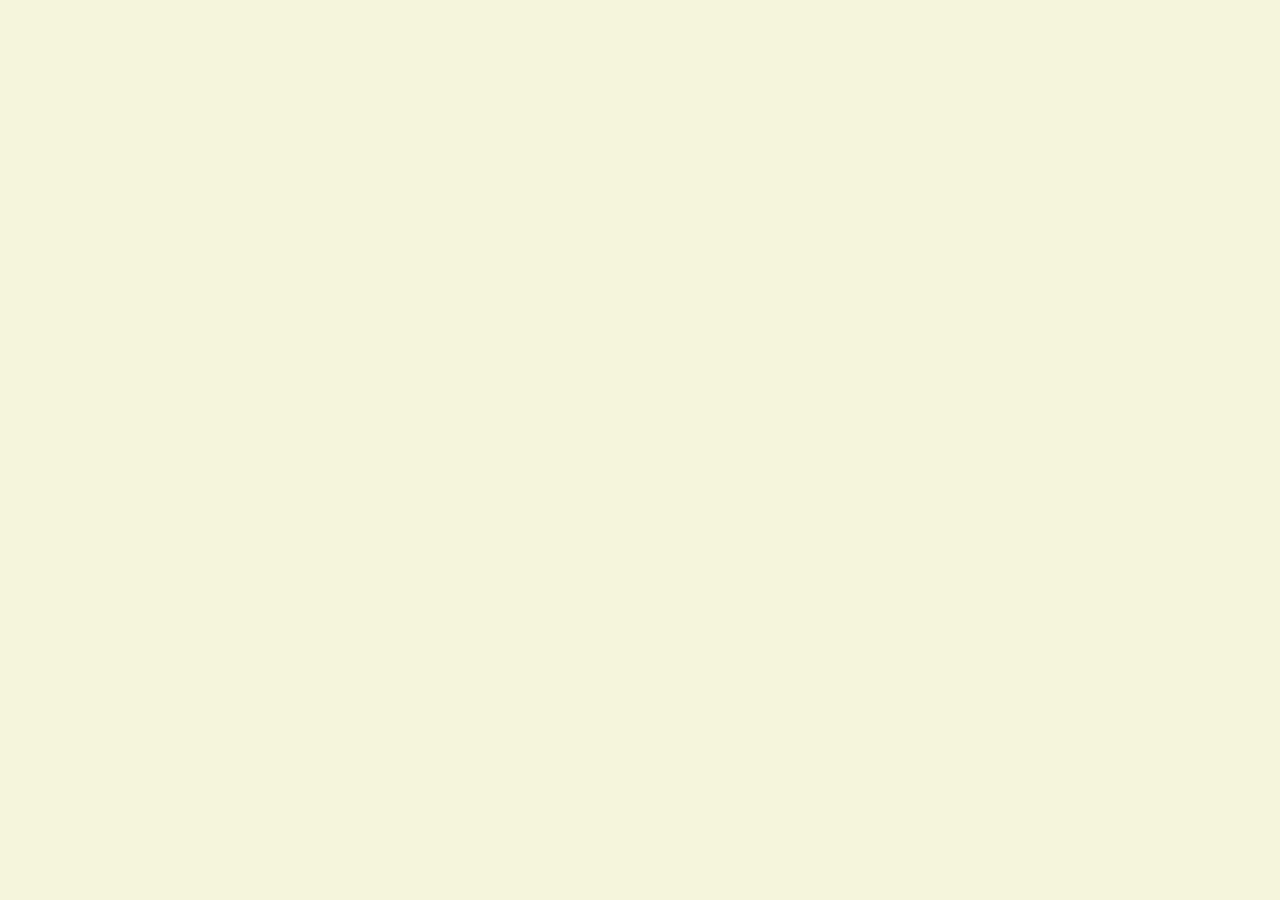
==== frontend/adatok.html @ 4a3ddcda "kezdőoldal elkészítése" ====
<!DOCTYPE html>
<html lang="en">
<head>
    <meta charset="UTF-8">
    <meta name="viewport" content="width=device-width, initial-scale=1.0">
    <title>Adatok</title>
    <link rel="stylesheet" href="index.css">
</head>
<body>
    
</body>
</html>
---- frontend/index.css ----
* {
    margin: 0;
    padding: 0;
    box-sizing: border-box;
    font-family: 'Times New Roman', Times, serif
}

body {
    height: 100vh;
    display: flex;
    align-items: center;
    justify-content: center;
    background: beige;
}

.login-container {
    background-color: lightblue;
    padding: 2.5rem;
    border-radius: 16px;
    box-shadow: 4px 12px 36px;
    width: 100%;
    max-width: 400px;
    text-align: center;
}

.login-container h1 {
    color: blue;
    font-size: 2.2em;
    margin-bottom: 0.1em;
}

.subtitle {
    color: gray;
    margin-bottom: 2em;
    font-size: 1em;
}

.form-group {
    text-align: left;
    margin-bottom: 1em;
}

label {
    display: block;
    font-weight: bold;
    color: black;
    margin-bottom: 0.5em;
}

input {
    width: 100%;
    padding: 0.75em;
    border: 2px solid gray;
    border-radius: 8px;
    font-size: 1em;
}

input:focus {
    border-color: blue;
    outline: none;
}


button {
    width: 100%;
    padding: 0.75em;
    background-color: blue;
    color: beige;
    border:none;
    border-radius: 8px;
    font-size: 1em;
    font-weight: bold;
    cursor: pointer;
}

button:hover {
    background-color: rgba(0, 0, 255, 0.5);
}

.error-message {
    color: red;
    font-size: 1em;
    margin-top: 10px;
    text-align: center;
}


.footer-text {
    margin-top: 2em;
    font-size: 0.9em;
    color: gray;
}

@media (max-width: 480px) {
  .login-container {
    margin: 1em;
    padding: 2em;
  }
}

.options {
    display: flex;
    justify-content: center;
    align-items: center;
    gap: 3em;
    background-color: lightblue;
    padding: 3em;
    border-radius: 16px;
    box-shadow: 4px 12px 36px;
    flex-wrap: wrap;
}

.opciok {
    background-color: white;
    padding: 1em;
    border-radius: 16px;
    width: 160px;
    height: 160px;
    text-align: center;
    cursor: pointer;
}

.emoji {
    font-size: 4em;
    margin-bottom: 0.2em;
}

.opciok a {
    display: block;
    text-decoration: none;
    color: blue;
    font-weight: bold;
    font-size: 1em;
}

.opciok a:hover {
    color: rgba(0, 0, 255, 0.5);
    text-decoration: underline;
}
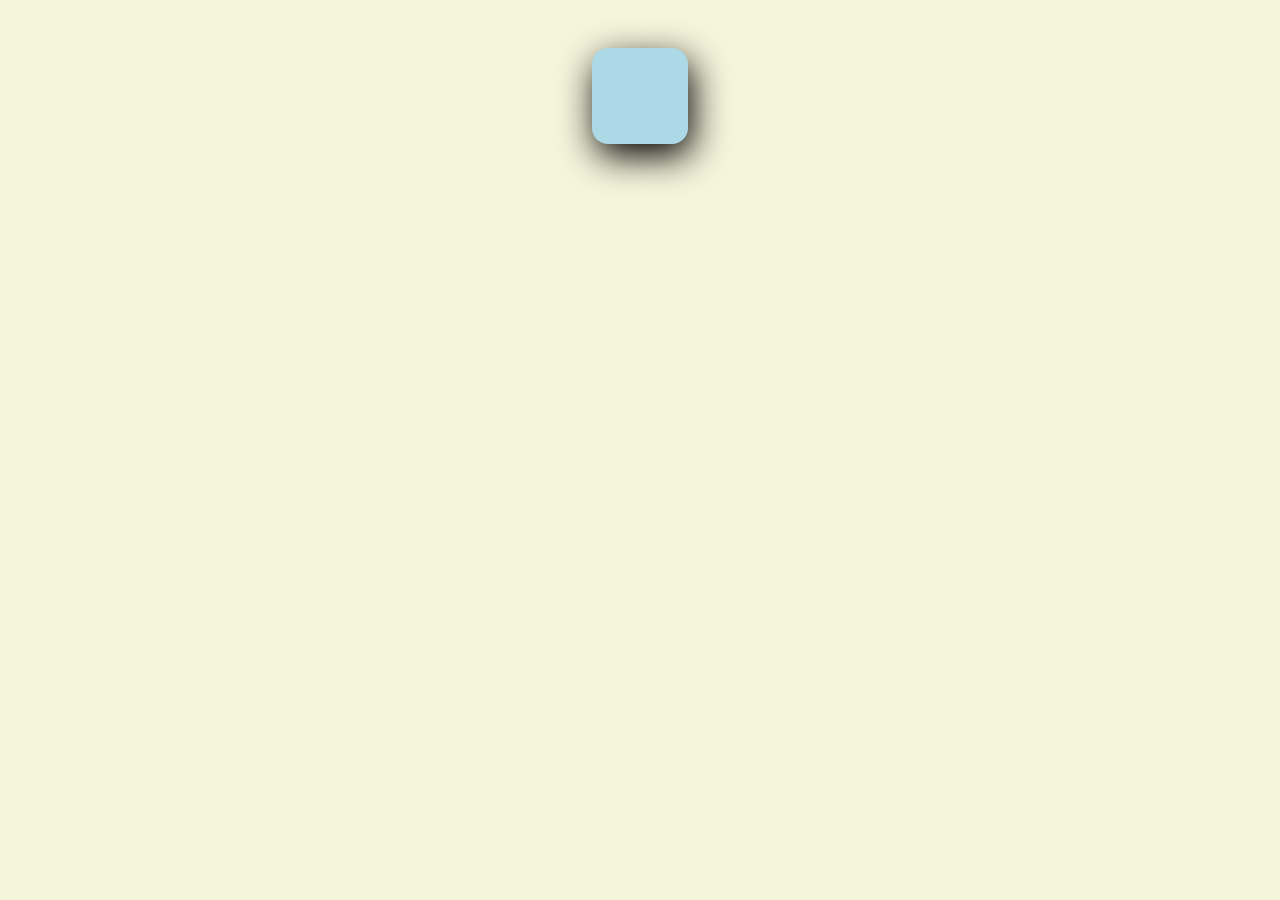
==== commit 8a94e513: "kezdőoldal 1.2" ====
--- a/frontend/adatok.html
+++ b/frontend/adatok.html
@@ -7,6 +7,8 @@
     <link rel="stylesheet" href="index.css">
 </head>
 <body>
-    
+    <div class="hatter">
+        
+    </div>
 </body>
 </html>
--- a/frontend/index.css
+++ b/frontend/index.css
@@ -2,15 +2,17 @@
     margin: 0;
     padding: 0;
     box-sizing: border-box;
-    font-family: 'Times New Roman', Times, serif
+    font-family: 'Times New Roman', Times, serif;
+    text-align: center;
 }
 
 body {
-    height: 100vh;
+    min-height: 100vh;
     display: flex;
+    flex-direction: column;
     align-items: center;
-    justify-content: center;
     background: beige;
+    padding-top: 3em;
 }
 
 .login-container {
@@ -23,6 +25,22 @@
     text-align: center;
 }
 
+.fejlec {
+    margin-bottom: 2.5em;
+}
+
+.udvozles {
+    font-size: 3em;
+    font-weight: bold;
+    color: blue;
+    margin-bottom: 0.1em;
+}
+
+.fejlec h1 {
+    font-size: 1em;
+    color: gray;
+    font-weight: normal;
+}
 .login-container h1 {
     color: blue;
     font-size: 2.2em;
@@ -98,7 +116,7 @@
   }
 }
 
-.options {
+.hatter {
     display: flex;
     justify-content: center;
     align-items: center;
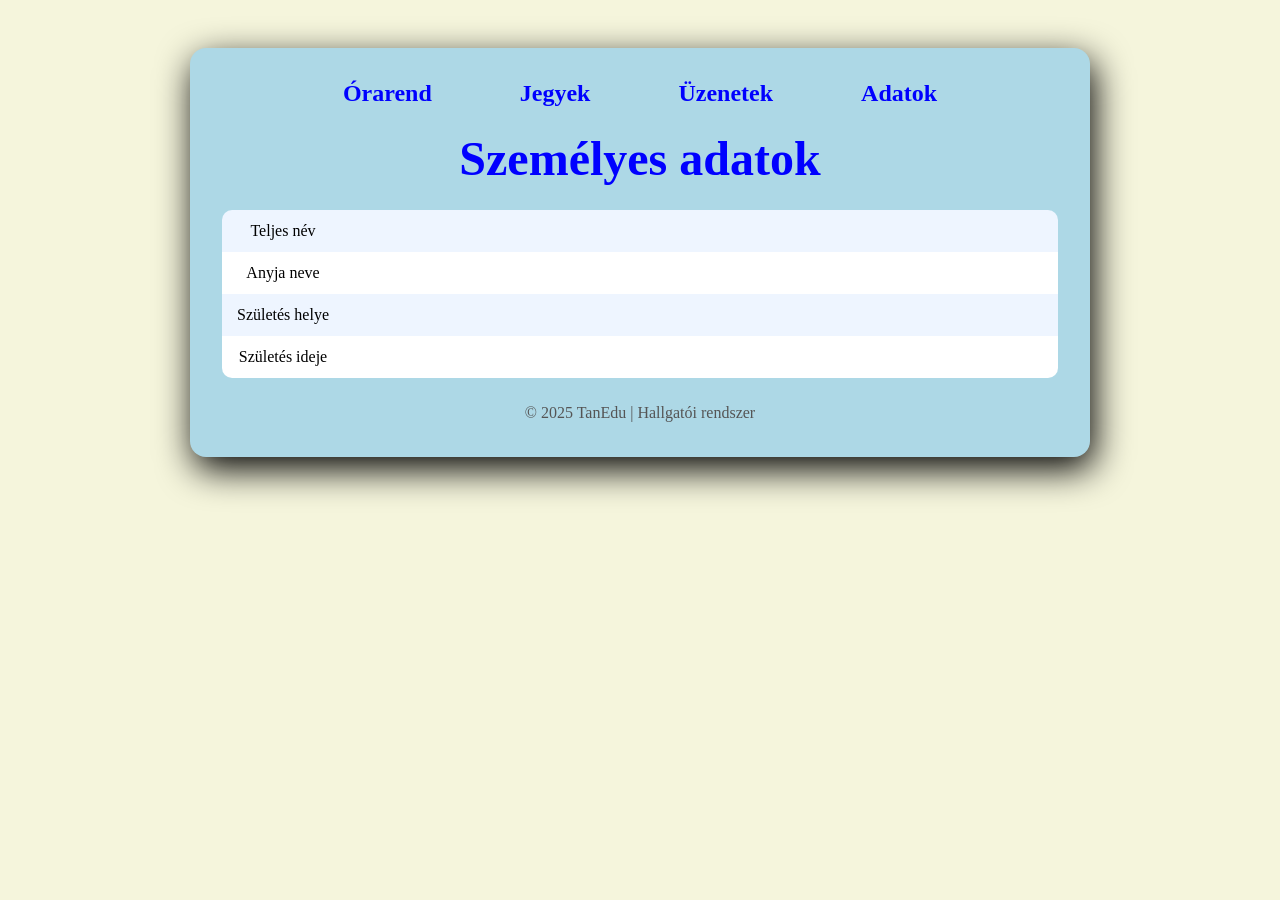
==== commit bc415e2c: "Adatok oldal elkészítése" ====
--- a/frontend/adatok.html
+++ b/frontend/adatok.html
@@ -8,7 +8,34 @@
 </head>
 <body>
     <div class="hatter">
-        
+        <div class="nav-sor">
+            <a href="orarend.html">Órarend</a>
+            <a href="jegyek.html">Jegyek</a>
+            <a href="uzenetek.html">Üzenetek</a>
+            <a href="adatok.html">Adatok</a>
+        </div>
+        <p class="udvozles">Személyes adatok</p>
+        <table class="tablazat">
+            <tr>
+                <td>Teljes név</td>
+                <td></td>
+            </tr>
+            <tr>
+                <td>Anyja neve</td>
+                <td></td>
+            </tr>
+            <tr>
+                <td>Születés helye</td>
+                <td></td>
+            </tr>
+            <tr>
+                <td>Születés ideje</td>
+                <td></td>
+            </tr>
+        </table>
+        <footer class="footer-text">
+        © 2025 TanEdu | Hallgatói rendszer
+        </footer>
     </div>
 </body>
 </html>
--- a/frontend/index.css
+++ b/frontend/index.css
@@ -13,6 +13,7 @@
     align-items: center;
     background: beige;
     padding-top: 3em;
+    padding-bottom: 3em;
 }
 
 .login-container {
@@ -33,7 +34,6 @@
     font-size: 3em;
     font-weight: bold;
     color: blue;
-    margin-bottom: 0.1em;
 }
 
 .fejlec h1 {
@@ -89,6 +89,7 @@
     font-size: 1em;
     font-weight: bold;
     cursor: pointer;
+    margin-bottom: 2em;
 }
 
 button:hover {
@@ -109,49 +110,160 @@
     color: gray;
 }
 
-@media (max-width: 480px) {
-  .login-container {
-    margin: 1em;
+.hatter {
+    display: flex;
+    flex-direction: row;
+    align-items: center;
+    justify-content: center; 
+    gap: 1.5em;
+    background-color: lightblue;
     padding: 2em;
-  }
-}
-
-.hatter {
-    display: flex;
-    justify-content: center;
-    align-items: center;
-    gap: 3em;
-    background-color: lightblue;
-    padding: 3em;
     border-radius: 16px;
     box-shadow: 4px 12px 36px;
-    flex-wrap: wrap;
+    width: 100%;
+    max-width: 900px;
+    margin: 0 auto;
+    flex-wrap: wrap; 
+}
+
+.opciok, .nav-sor {
+    display: flex;
+    justify-content: center;
+    gap: 1em;
+}
+
+.opciok a, .nav-sor a {
+    text-decoration: none;
+    color: blue;
+    font-weight: bold;
+    font-size: 1em;
+}
+
+.opciok a:hover, .nav-sor a:hover {
+    color: rgba(0, 0, 255, 0.5);
+    text-decoration: underline;
 }
 
 .opciok {
     background-color: white;
     padding: 1em;
+    margin: .25em .75em .25em .75em;
     border-radius: 16px;
     width: 160px;
     height: 160px;
     text-align: center;
     cursor: pointer;
+    display: flex;
+    flex-direction: column;
+    justify-content: center;
+    align-items: center;
+}
+
+.nav-sor {
+    padding: 0em 5em 0 5em;
+    width: 100%;
+    max-width: 1000px;
+    background-color: transparent;
+}
+
+.nav-sor a{
+    font-size: x-large;
+    padding: 0 1.5em 0 1.5em;
 }
 
 .emoji {
-    font-size: 4em;
-    margin-bottom: 0.2em;
-}
-
-.opciok a {
+    font-size: 4.55em;
+    margin-bottom: 0.1em;
+}
+
+.menu {
+    display: flex;
+    justify-content: center;
+    flex-wrap: wrap;
+    gap: 2.5em;
+    margin: 2em 0 1em;
+    width: 100%;
+}
+
+.tablazat-container {
     display: block;
-    text-decoration: none;
-    color: blue;
-    font-weight: bold;
-    font-size: 1em;
-}
-
-.opciok a:hover {
-    color: rgba(0, 0, 255, 0.5);
-    text-decoration: underline;
-}+    background: white;
+    padding: 1.5em;
+    border-radius: 15px;
+    max-width: 1000px;
+    width: 90%;
+    margin: 0em .5em 0em .5em;
+}
+
+.tablazat {
+    width: 100%;
+    border-collapse: collapse;
+    text-align: center;
+    min-width: 700px;
+    border-radius: 10px;
+    overflow: hidden;
+    justify-content: center;
+    vertical-align: center;
+}
+
+.tablazat th {
+    background: blue;
+    color: white;
+    padding: 1em;
+    font-size: 1em;
+    text-transform: uppercase;
+}
+
+.tablazat td {
+    padding: 1em;
+}
+
+.tablazat td:first-child {
+    text-align: center;
+    padding: .75em 0em .75em .75em;
+    width: 110px;
+}
+
+.tablazat tr:nth-child(even) {
+    background-color: #ffffff;
+}
+
+.tablazat tr:nth-child(odd) {
+    background-color: #eef5ff;
+}
+
+.tanar {
+    display: block;
+    font-size: 1em;
+    color: #666;
+    margin-top: 0.25em;
+}
+
+.footer-text {
+    text-align: center;
+    margin: 0.15em 0 0.15em 0;
+    font-size: 1em;
+    color: #555;
+    width: 100%;
+}
+
+@media (max-width: 480px) {
+    .menu {
+        flex-direction: column;
+        gap: 1em;
+    }
+
+    .oldalcim {
+        font-size: 2em;
+    }
+
+    .orarend {
+        min-width: 500px;
+        font-size: 1em;
+    }
+    
+    .login-container {
+    margin: 1em;
+    padding: 2em;
+    }
+}
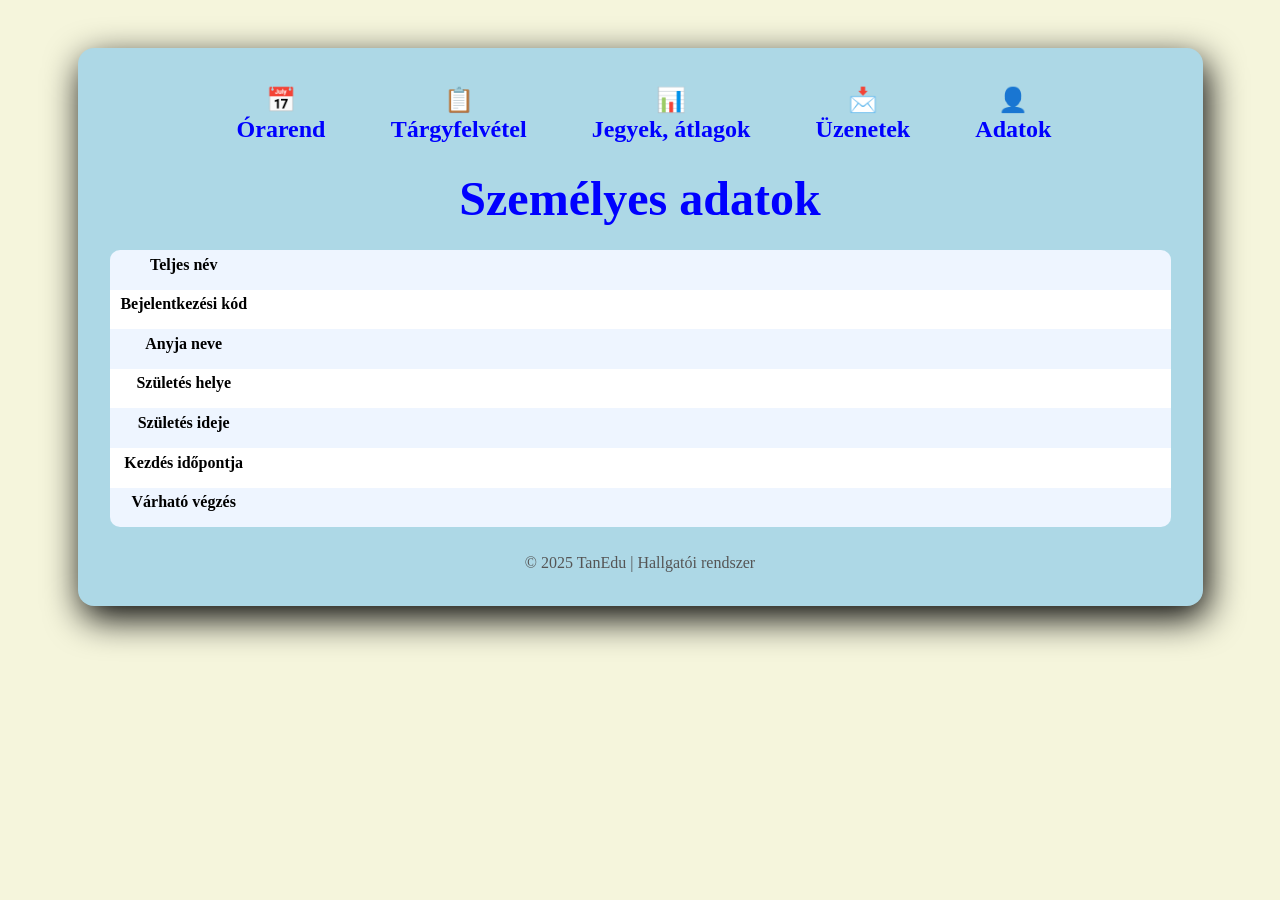
==== commit f6e6f924: "formázások és targyfelvetel.html létrehozása" ====
--- a/frontend/adatok.html
+++ b/frontend/adatok.html
@@ -9,15 +9,20 @@
 <body>
     <div class="hatter">
         <div class="nav-sor">
-            <a href="orarend.html">Órarend</a>
-            <a href="jegyek.html">Jegyek</a>
-            <a href="uzenetek.html">Üzenetek</a>
-            <a href="adatok.html">Adatok</a>
+            <a href="orarend.html"><span>📅</span>Órarend</a>
+            <a href="targyfelvetel.html"><span>📋</span>Tárgyfelvétel</a>
+            <a href="jegyek.html"><span>📊</span>Jegyek, átlagok</a>
+            <a href="uzenetek.html"><span>📩</span>Üzenetek</a>
+            <a href="adatok.html"><span>👤</span>Adatok</a>
         </div>
         <p class="udvozles">Személyes adatok</p>
         <table class="tablazat">
             <tr>
                 <td>Teljes név</td>
+                <td></td>
+            </tr>
+            <tr>
+                <td>Bejelentkezési kód</td>
                 <td></td>
             </tr>
             <tr>
@@ -32,6 +37,14 @@
                 <td>Születés ideje</td>
                 <td></td>
             </tr>
+            <tr>
+                <td>Kezdés időpontja</td>
+                <td></td>
+            </tr>
+            <tr>
+                <td>Várható végzés</td>
+                <td></td>
+            </tr>
         </table>
         <footer class="footer-text">
         © 2025 TanEdu | Hallgatói rendszer
--- a/frontend/index.css
+++ b/frontend/index.css
@@ -121,7 +121,7 @@
     border-radius: 16px;
     box-shadow: 4px 12px 36px;
     width: 100%;
-    max-width: 900px;
+    max-width: 1125px;
     margin: 0 auto;
     flex-wrap: wrap; 
 }
@@ -141,6 +141,9 @@
 
 .opciok a:hover, .nav-sor a:hover {
     color: rgba(0, 0, 255, 0.5);
+}
+
+.opciok a:hover{
     text-decoration: underline;
 }
 
@@ -160,16 +163,32 @@
 }
 
 .nav-sor {
-    padding: 0em 5em 0 5em;
+    padding: 0 4em 0 4.5em;
     width: 100%;
     max-width: 1000px;
     background-color: transparent;
-}
-
-.nav-sor a{
+    display: flex;
+    justify-content: space-around;
+    align-items: center;
+}
+
+.nav-sor a {
     font-size: x-large;
-    padding: 0 1.5em 0 1.5em;
-}
+    padding: .15em 0.5em; 
+    text-align: center;
+    display: flex;
+    flex-direction: column;
+    align-items: center;
+}
+
+.nav-sor a span {
+    display: flex;
+    margin: auto;
+    padding: .1em 0em .1em 0em;
+    flex-direction: column; 
+    align-items: center;
+}
+
 
 .emoji {
     font-size: 4.55em;
@@ -220,8 +239,11 @@
 
 .tablazat td:first-child {
     text-align: center;
-    padding: .75em 0em .75em .75em;
-    width: 110px;
+    padding: .35em .1em 1em 0em;
+    width: 150px;
+    font-weight: bold;
+    vertical-align: middle;
+    
 }
 
 .tablazat tr:nth-child(even) {
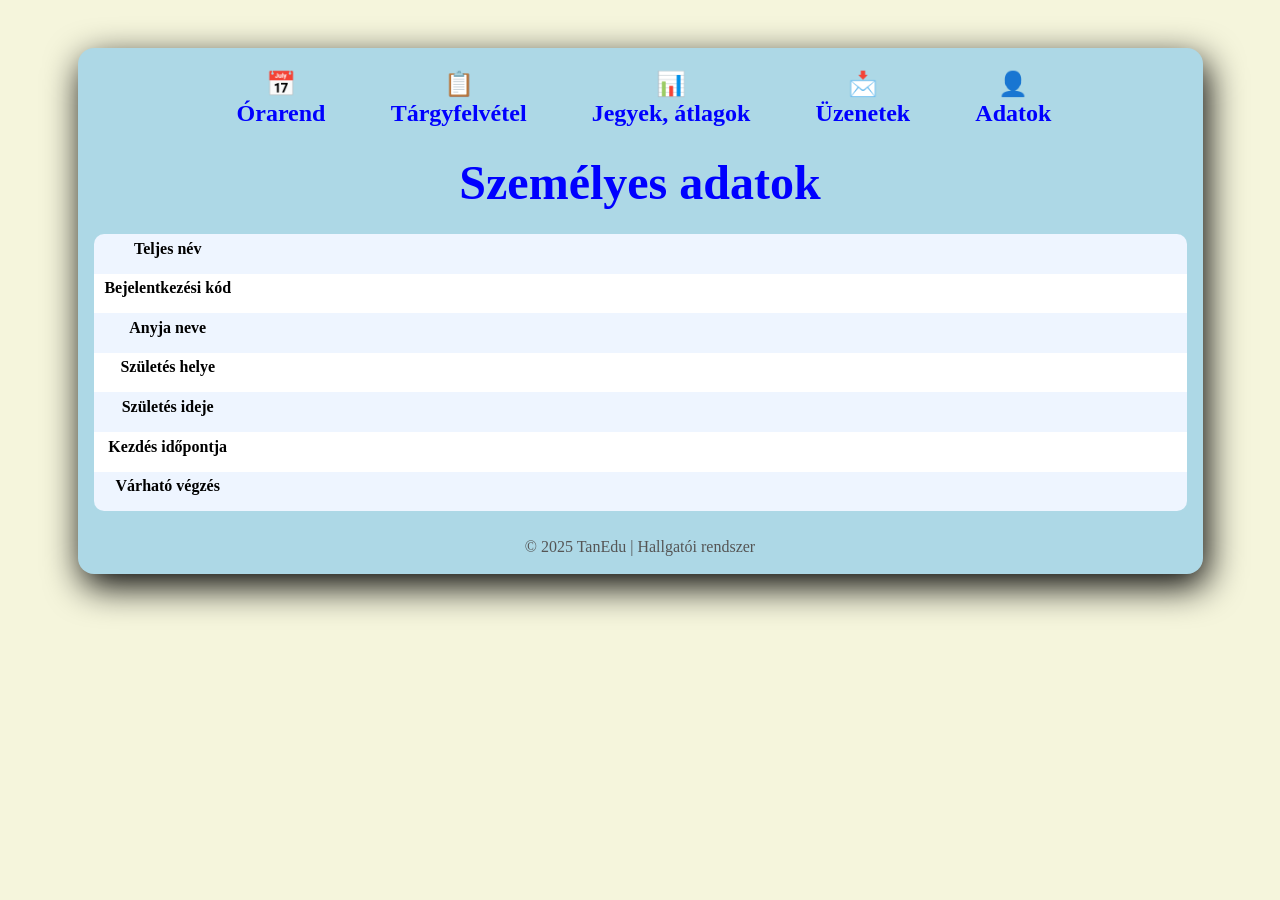
==== commit 40679dda: "Üzenetek oldal formázása" ====
--- a/frontend/adatok.html
+++ b/frontend/adatok.html
@@ -5,6 +5,7 @@
     <meta name="viewport" content="width=device-width, initial-scale=1.0">
     <title>Adatok</title>
     <link rel="stylesheet" href="index.css">
+    <script src="index.js"></script>
 </head>
 <body>
     <div class="hatter">
--- a/frontend/index.css
+++ b/frontend/index.css
@@ -41,6 +41,7 @@
     color: gray;
     font-weight: normal;
 }
+
 .login-container h1 {
     color: blue;
     font-size: 2.2em;
@@ -78,13 +79,12 @@
     outline: none;
 }
 
-
 button {
     width: 100%;
     padding: 0.75em;
     background-color: blue;
     color: beige;
-    border:none;
+    border: none;
     border-radius: 8px;
     font-size: 1em;
     font-weight: bold;
@@ -102,7 +102,6 @@
     margin-top: 10px;
     text-align: center;
 }
-
 
 .footer-text {
     margin-top: 2em;
@@ -114,16 +113,16 @@
     display: flex;
     flex-direction: row;
     align-items: center;
-    justify-content: center; 
+    justify-content: center;
     gap: 1.5em;
     background-color: lightblue;
-    padding: 2em;
+    padding: 1em;
     border-radius: 16px;
     box-shadow: 4px 12px 36px;
     width: 100%;
     max-width: 1125px;
     margin: 0 auto;
-    flex-wrap: wrap; 
+    flex-wrap: wrap;
 }
 
 .opciok, .nav-sor {
@@ -143,14 +142,14 @@
     color: rgba(0, 0, 255, 0.5);
 }
 
-.opciok a:hover{
+.opciok a:hover {
     text-decoration: underline;
 }
 
 .opciok {
     background-color: white;
     padding: 1em;
-    margin: .25em .75em .25em .75em;
+    margin: 1.5em 1em 1.5em 1em;
     border-radius: 16px;
     width: 160px;
     height: 160px;
@@ -174,7 +173,7 @@
 
 .nav-sor a {
     font-size: x-large;
-    padding: .15em 0.5em; 
+    padding: 0.15em 0.5em;
     text-align: center;
     display: flex;
     flex-direction: column;
@@ -184,11 +183,10 @@
 .nav-sor a span {
     display: flex;
     margin: auto;
-    padding: .1em 0em .1em 0em;
-    flex-direction: column; 
-    align-items: center;
-}
-
+    padding: 0.1em 0;
+    flex-direction: column;
+    align-items: center;
+}
 
 .emoji {
     font-size: 4.55em;
@@ -211,7 +209,7 @@
     border-radius: 15px;
     max-width: 1000px;
     width: 90%;
-    margin: 0em .5em 0em .5em;
+    margin: 0 0.5em;
 }
 
 .tablazat {
@@ -239,15 +237,14 @@
 
 .tablazat td:first-child {
     text-align: center;
-    padding: .35em .1em 1em 0em;
+    padding: 0.35em 0.1em 1em 0;
     width: 150px;
     font-weight: bold;
     vertical-align: middle;
-    
 }
 
 .tablazat tr:nth-child(even) {
-    background-color: #ffffff;
+    background-color: white;
 }
 
 .tablazat tr:nth-child(odd) {
@@ -263,11 +260,83 @@
 
 .footer-text {
     text-align: center;
-    margin: 0.15em 0 0.15em 0;
+    margin: 0.15em 0;
     font-size: 1em;
     color: #555;
     width: 100%;
 }
+.fokusz-tartalom {
+    display: flex;
+    width: 100%;
+    gap: 1.5em; 
+}
+
+.oldalsav {
+    background-color: transparent;
+    padding: 0.5em;
+    min-height: 70vh;
+    display: flex;
+    flex-direction: column;
+}
+
+.oldalsav button, .oldalsav a {
+    width: 100%;
+    padding: 1em;
+    margin-bottom: 0.1em;
+    border: none;
+    border-radius: 8px;
+    font-size: 1em;
+    font-weight: bold;
+    text-align: center;
+    cursor: pointer;
+    text-decoration: none;
+}
+
+.oldalsav button {
+    background-color: blue;
+    color: white;
+}
+
+.oldalsav a {
+    background-color: #add8e6;
+    color: black;
+}
+
+
+.uzenet-tartalom {
+    background-color: white;
+    padding: 1.5em;
+    min-height: 70vh;
+    display: flex;
+    flex-direction: column;
+    justify-content: space-between;
+    border-radius: 8px;
+}
+
+.uzenet-lista table {
+    width: 100%;
+    border-collapse: collapse;
+    table-layout: fixed;
+}
+
+.uzenet-lista tr:nth-child(odd) {
+    background-color: white;
+}
+
+.uzenet-lista tr:nth-child(even) {
+    background-color: #eef5ff;
+}
+
+.uzenet-lista td {
+    padding: 0.75em;
+    text-align: left;
+}
+
+.uzenet-vezerelemek {
+    margin-top: 1em;
+    text-align: center;
+}
+
 
 @media (max-width: 480px) {
     .menu {
@@ -285,7 +354,7 @@
     }
     
     .login-container {
-    margin: 1em;
-    padding: 2em;
+        margin: 1em;
+        padding: 2em;
     }
-}
+}
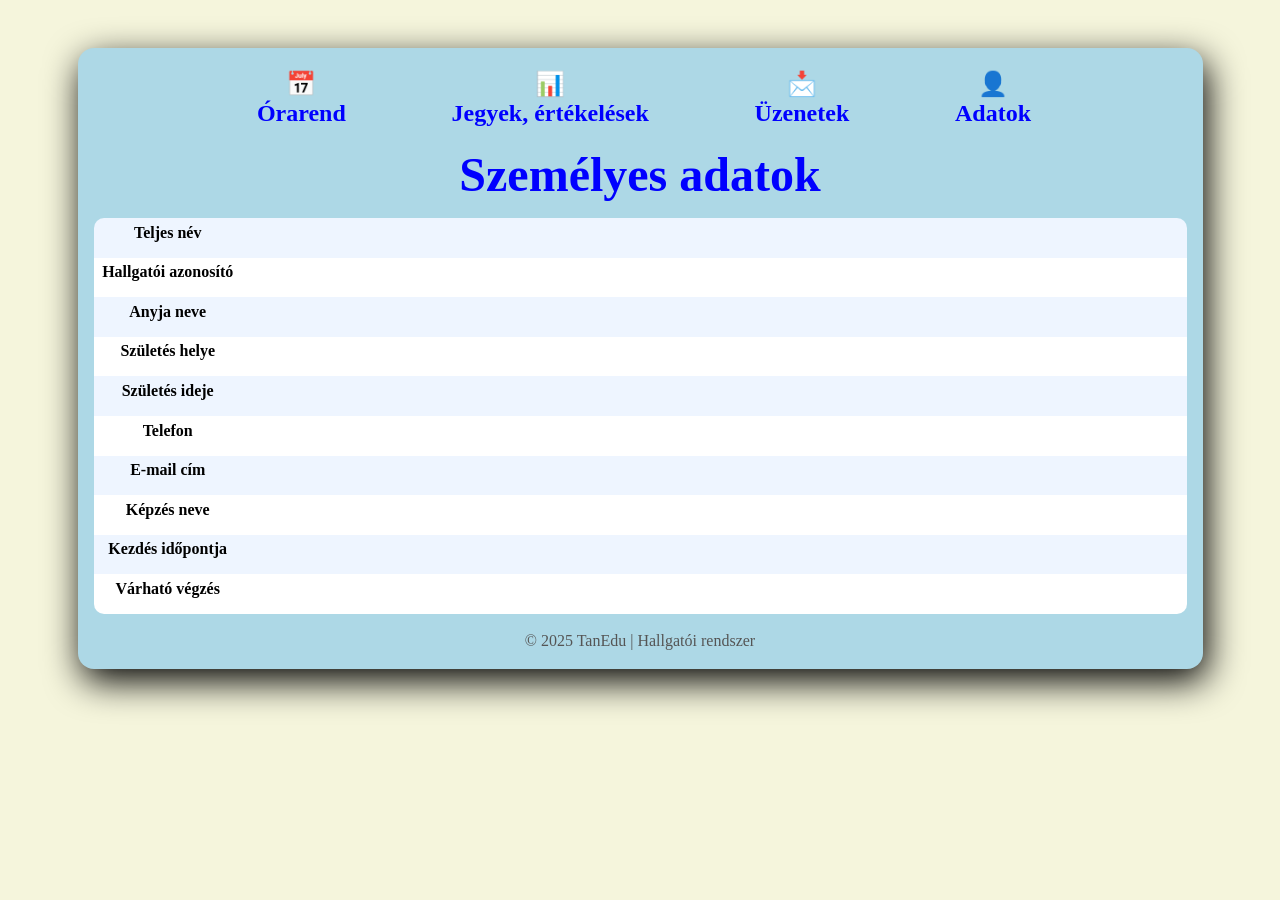
==== commit 1a7e7f0c: "jegyek.html design elkészítése" ====
--- a/frontend/adatok.html
+++ b/frontend/adatok.html
@@ -11,8 +11,7 @@
     <div class="hatter">
         <div class="nav-sor">
             <a href="orarend.html"><span>📅</span>Órarend</a>
-            <a href="targyfelvetel.html"><span>📋</span>Tárgyfelvétel</a>
-            <a href="jegyek.html"><span>📊</span>Jegyek, átlagok</a>
+            <a href="jegyek.html"><span>📊</span>Jegyek, értékelések</a>
             <a href="uzenetek.html"><span>📩</span>Üzenetek</a>
             <a href="adatok.html"><span>👤</span>Adatok</a>
         </div>
@@ -23,7 +22,7 @@
                 <td></td>
             </tr>
             <tr>
-                <td>Bejelentkezési kód</td>
+                <td>Hallgatói azonosító</td>
                 <td></td>
             </tr>
             <tr>
@@ -36,6 +35,18 @@
             </tr>
             <tr>
                 <td>Születés ideje</td>
+                <td></td>
+            </tr>
+            <tr>
+                <td>Telefon</td>
+                <td></td>
+            </tr>
+            <tr>
+                <td>E-mail cím</td>
+                <td></td>
+            </tr>
+            <tr>
+                <td>Képzés neve</td>
                 <td></td>
             </tr>
             <tr>
--- a/frontend/index.css
+++ b/frontend/index.css
@@ -114,7 +114,7 @@
     flex-direction: row;
     align-items: center;
     justify-content: center;
-    gap: 1.5em;
+    gap: 1em;
     background-color: lightblue;
     padding: 1em;
     border-radius: 16px;
@@ -149,7 +149,7 @@
 .opciok {
     background-color: white;
     padding: 1em;
-    margin: 1.5em 1em 1.5em 1em;
+    margin: 1.5em 3em 1.5em 3em;
     border-radius: 16px;
     width: 160px;
     height: 160px;
@@ -282,7 +282,7 @@
 .oldalsav button, .oldalsav a {
     width: 100%;
     padding: 1em;
-    margin-bottom: 0.1em;
+    margin-bottom: .1em;
     border: none;
     border-radius: 8px;
     font-size: 1em;
@@ -292,19 +292,14 @@
     text-decoration: none;
 }
 
-.oldalsav button {
-    background-color: blue;
-    color: white;
-}
-
 .oldalsav a {
-    background-color: #add8e6;
+    background-color: transparent;
     color: black;
 }
 
-
 .uzenet-tartalom {
     background-color: white;
+    margin: .5em;
     padding: 1.5em;
     min-height: 70vh;
     display: flex;
@@ -320,11 +315,11 @@
 }
 
 .uzenet-lista tr:nth-child(odd) {
-    background-color: white;
+    background-color:  #eef5ff;
 }
 
 .uzenet-lista tr:nth-child(even) {
-    background-color: #eef5ff;
+    background-color: white;
 }
 
 .uzenet-lista td {
@@ -337,6 +332,27 @@
     text-align: center;
 }
 
+.jegyek-tablazat {
+    width: 100%;
+    border-collapse: collapse;
+    border-radius: 12px;
+    overflow: hidden;
+    font-size: 1.1em;
+}
+
+.jegyek-tablazat td {
+    padding: 1em;
+    text-align: center;
+    transition: all 0.25s ease;
+}
+
+/* Sorok színezése */
+.jegyek-tablazat tr:nth-child(odd) {
+    background-color: #eef5ff;
+}
+.jegyek-tablazat tr:nth-child(even) {
+    background-color: white;
+}
 
 @media (max-width: 480px) {
     .menu {
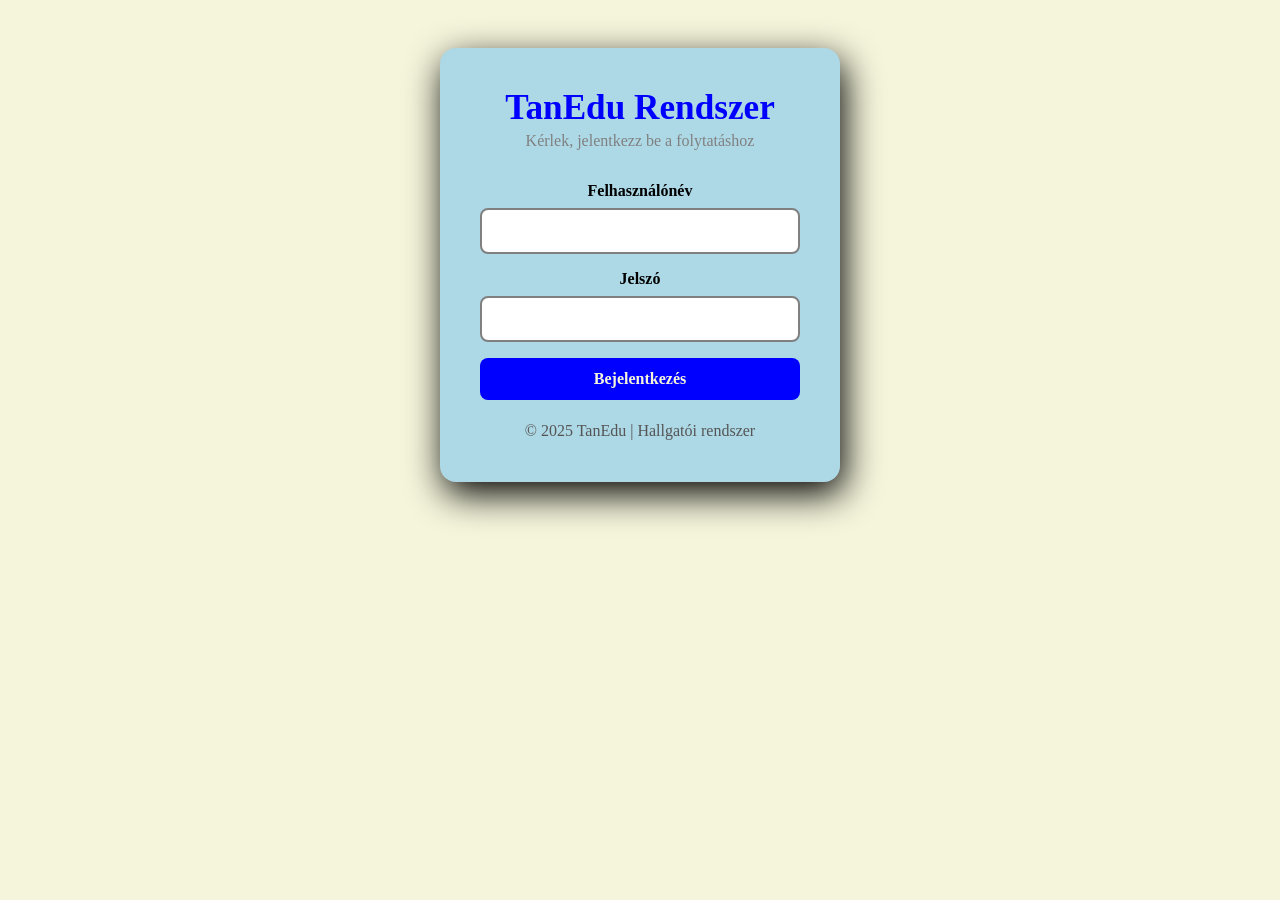
==== commit c931ed59: "logout button, link hover, dummy.js létrehozása a teszteléshez" ====
--- a/frontend/adatok.html
+++ b/frontend/adatok.html
@@ -9,6 +9,7 @@
 </head>
 <body>
     <div class="hatter">
+        <button id="kijelentkezesBtn">Kijelentkezés</button>
         <div class="nav-sor">
             <a href="orarend.html"><span>📅</span>Órarend</a>
             <a href="jegyek.html"><span>📊</span>Jegyek, értékelések</a>
@@ -54,6 +55,10 @@
                 <td></td>
             </tr>
             <tr>
+                <td>Elkezdett félévek</td>
+                <td></td>
+            </tr>
+            <tr>
                 <td>Várható végzés</td>
                 <td></td>
             </tr>
--- a/frontend/index.css
+++ b/frontend/index.css
@@ -89,7 +89,7 @@
     font-size: 1em;
     font-weight: bold;
     cursor: pointer;
-    margin-bottom: 2em;
+    margin-bottom: 20px;
 }
 
 button:hover {
@@ -99,7 +99,8 @@
 .error-message {
     color: red;
     font-size: 1em;
-    margin-top: 10px;
+    margin-top: 1px;
+    margin-bottom: 20px;
     text-align: center;
 }
 
@@ -122,6 +123,7 @@
     width: 100%;
     max-width: 1125px;
     margin: 0 auto;
+    position: relative;
     flex-wrap: wrap;
 }
 
@@ -140,10 +142,6 @@
 
 .opciok a:hover, .nav-sor a:hover {
     color: rgba(0, 0, 255, 0.5);
-}
-
-.opciok a:hover {
-    text-decoration: underline;
 }
 
 .opciok {
@@ -265,6 +263,7 @@
     color: #555;
     width: 100%;
 }
+
 .fokusz-tartalom {
     display: flex;
     width: 100%;
@@ -312,19 +311,32 @@
     width: 100%;
     border-collapse: collapse;
     table-layout: fixed;
-}
-
-.uzenet-lista tr:nth-child(odd) {
-    background-color:  #eef5ff;
-}
-
-.uzenet-lista tr:nth-child(even) {
-    background-color: white;
+    border: 1px solid #ddd;
+}
+
+.uzenet-lista th {
+    background-color: #f5f5f5;
+    padding: 1em;
+    text-align: left;
+    border-bottom: 2px solid #ddd;
+}
+
+.uzenet-lista tr:hover {
+    background-color: #f0f8ff;
 }
 
 .uzenet-lista td {
-    padding: 0.75em;
+    padding: 1.5em; 
     text-align: left;
+    border-bottom: 1px solid #eee;
+    white-space: nowrap;
+    overflow: hidden;
+    text-overflow: ellipsis;
+}
+
+.uzenet-lista td:first-child {
+    font-weight: bold;
+    color: blue;
 }
 
 .uzenet-vezerelemek {
@@ -346,13 +358,124 @@
     transition: all 0.25s ease;
 }
 
-/* Sorok színezése */
 .jegyek-tablazat tr:nth-child(odd) {
     background-color: #eef5ff;
 }
+
 .jegyek-tablazat tr:nth-child(even) {
     background-color: white;
 }
+
+.uzenet-modal {
+    position: fixed;
+    top: 0;
+    left: 0;
+    width: 100%;
+    height: 100%;
+    display: flex;
+    justify-content: center;
+    align-items: center; 
+    z-index: 1000;
+}
+
+.modal-tartalom {
+    background: white;
+    padding: 20px 25px;
+    border-radius: 12px;
+    width: 380px;
+    display: flex;
+    flex-direction: column;
+    align-items: center;
+    text-align: center;
+    gap: 12px;
+    position: absolute;
+    top: 40%;
+    left: 50%;
+    transform: translate(-50%, -50%);
+}
+.modal-tartalom h3 {
+    margin-bottom: 5px;
+    color: blue;
+}
+
+.modal-tartalom p {
+    margin: 0;
+    line-height: 1.5;
+}
+
+.modal-gombok {
+    display: flex;
+    justify-content: center;
+    gap: 10px;
+    margin-top: 10px;
+    flex-direction: row-reverse;
+}
+
+.modal-gombok button {
+    padding: 8px 15px;
+    border: none;
+    border-radius: 5px;
+    cursor: pointer;
+}
+
+#kuldes {
+    background-color: blue;
+    color: white;
+}
+
+#megse {
+    background-color: gray;
+    color: white;
+}
+
+#kuldes:hover { background-color: #0000cc; }
+#megse:hover { background-color: #555; }
+
+.lapozo {
+    display: flex;
+    justify-content: center;
+    flex-wrap: wrap;
+    gap: 0.5em;
+    margin-top: 1em;
+}
+
+.lapozo .oldalGomb {
+    background-color: white;
+    border: 1px solid gray;
+    padding: 0.4em 0.8em;
+    border-radius: 6px;
+    cursor: pointer;
+    font-weight: bold;
+}
+
+.lapozo .oldalGomb:hover {
+    background-color: #d0d0ff;
+}
+
+.lapozo .oldalGomb.aktiv {
+    background-color: blue;
+    color: white;
+    border-color: blue;
+}
+
+#kijelentkezesBtn {
+    position: absolute;
+    top: 10px;
+    right: 20px;
+    background: none;
+    color: blue;
+    border: none;              
+    font-size: 1em;
+    font-weight: bold;
+    cursor: pointer;
+    text-align: right;
+}
+
+#kijelentkezesBtn:hover {
+    color: rgba(0, 0, 255, 0.5);
+}
+
+
 
 @media (max-width: 480px) {
     .menu {
@@ -373,4 +496,9 @@
         margin: 1em;
         padding: 2em;
     }
+
+    .uzenet-lista td {
+        font-size: 0.9em;
+        padding: 1em;
+    }
 }
